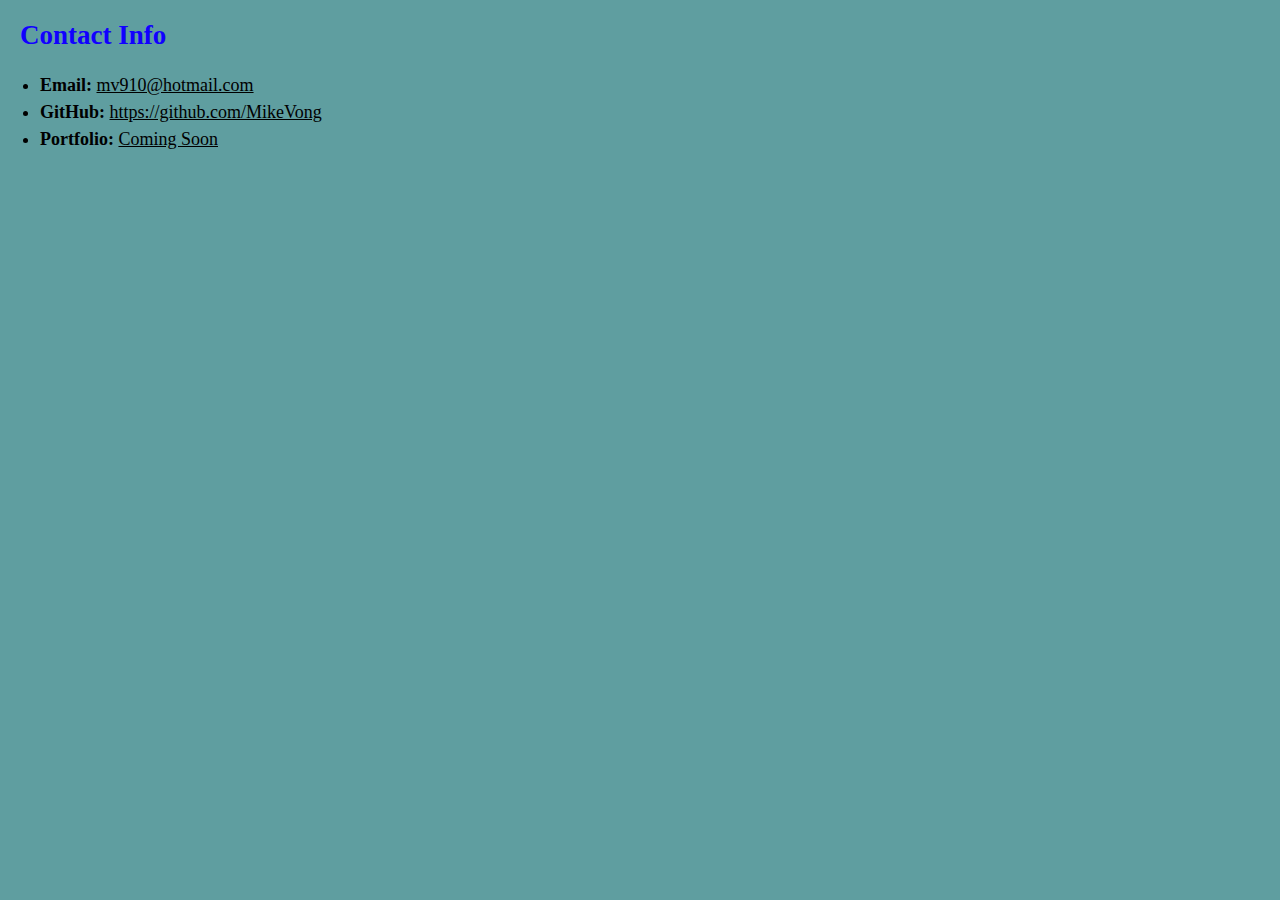
==== contact.html @ 28399b9b "created about.html,about.html,contact.html,and style.css" ====
<html>
<head>
    <title>Contact</title>
    <meta charset="UTF-8">
    <link rel="stylesheet" type="text/css" href="assets/css/style.css">
</head>
<section id="contact-info">
    <h2>Contact Info</h2>
    <ul>
        <li><strong>Email:</strong>  <a href="#">mv910@hotmail.com</a></li>
        <li><strong>GitHub:</strong>  <a href="https://github.com/MikeVong">https://github.com/MikeVong</a></li>
        <li><strong>Portfolio:</strong>  <a href="#">Coming Soon</a></li>
    </ul>
</section> 
</html>
---- assets/css/style.css ----
body {
    background-color: cadetblue;
    padding: 0;
    margin: 0;
    font-family: Georgia, 'Times New Roman', Times, serif;
    font-size: 18px;
    line-height: 150%;
    color: black;
}
header {
    background:darkorange;
    }
        h1 {
            padding: 20px 0 0 0;
            margin: 0;
            margin-bottom: 20px;
            font-size: 28px;
            color: #eee;
            text-align: center;   
        }
        h2 {
            margin-left: 20px;
            color: rgb(17, 0, 255);
        }
        a {
            color: #000;
        }
        .container {
            width: 100%;
            margin-bottom: 0, auto;
            margin-right: 10%,auto;
        }
        .bio{
            margin-left: 3%;
            text-align: justify;

        }
        #main-bio,
        #contact-info,
        #bio-image {
            float: left;
        }
        #bio-image {
            margin-right: 20px;
            margin-left: 20px;

        }
        #main-bio {
            width: 60%;
            text-align: center;
        }
        #contact-info {
            float: center; 
        }
        .nav {
            text-align: right;
        }
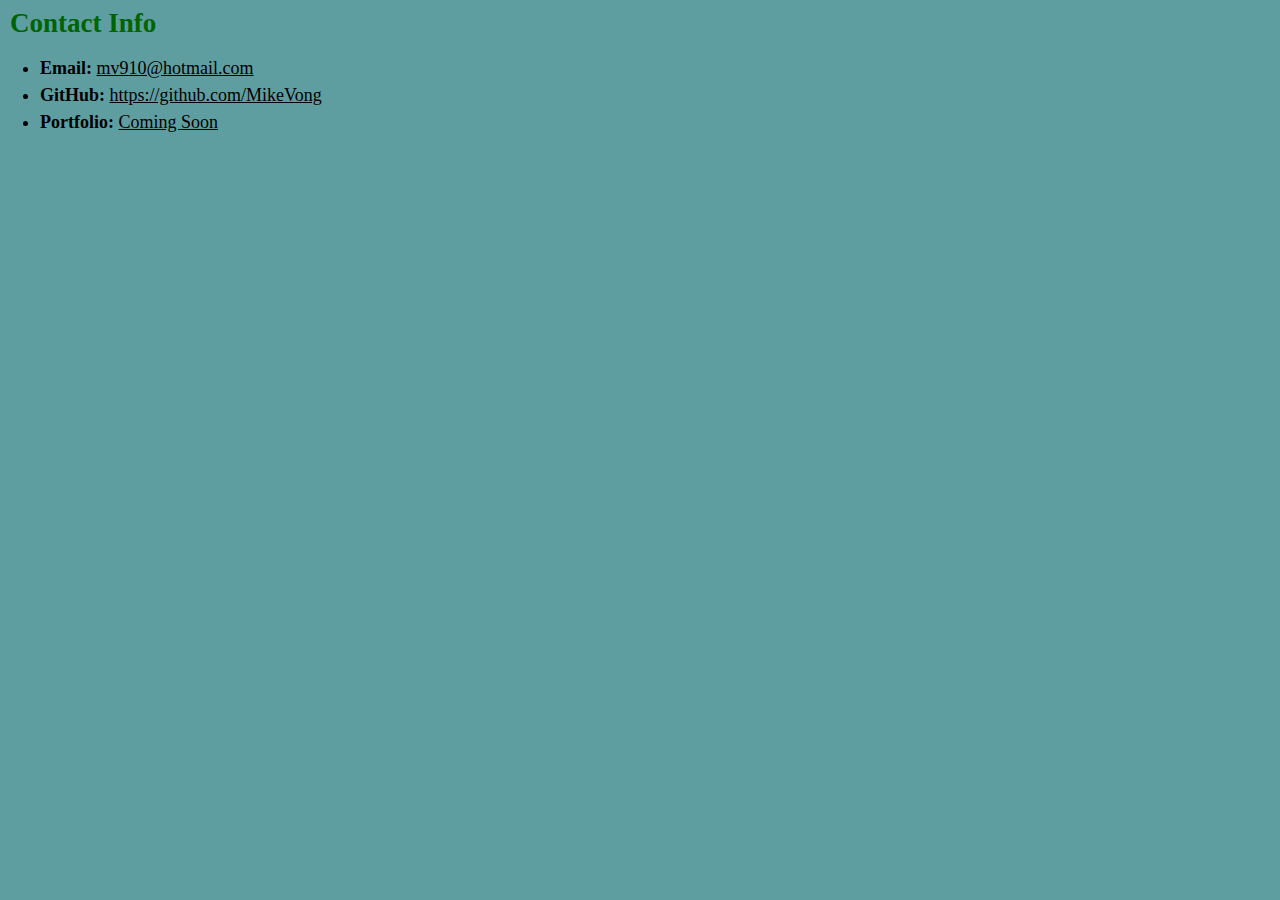
==== commit 21a6f6df: "update colors" ====
--- a/contact.html
+++ b/contact.html
@@ -4,7 +4,7 @@
     <meta charset="UTF-8">
     <link rel="stylesheet" type="text/css" href="assets/css/style.css">
 </head>
-<section id="contact-info">
+<section class="contact-info">
     <h2>Contact Info</h2>
     <ul>
         <li><strong>Email:</strong>  <a href="#">mv910@hotmail.com</a></li>
--- a/assets/css/style.css
+++ b/assets/css/style.css
@@ -8,50 +8,57 @@
     color: black;
 }
 header {
-    background:darkorange;
+    background-color:whitesmoke;
     }
         h1 {
-            padding: 20px 0 0 0;
+            padding: 2%;
             margin: 0;
-            margin-bottom: 20px;
+            margin-bottom: 60px;
             font-size: 28px;
             color: #eee;
-            text-align: center;   
+            text-align: left;
+            background-color: darkorange;  
+            float: left;
         }
         h2 {
-            margin-left: 20px;
-            color: rgb(17, 0, 255);
+            color: darkgreen;
+            text-align: left;
+            margin: 10px;
         }
         a {
             color: #000;
         }
-        .container {
-            width: 100%;
-            margin-bottom: 0, auto;
-            margin-right: 10%,auto;
+
+        .bio{
+            margin-left: 1%;
+            margin-right: 5%;
+            text-align: justify;
+            
+            
         }
-        .bio{
-            margin-left: 3%;
-            text-align: justify;
+        #bio-image {
+            float: left;
+            margin-right: 3%;
+            margin-top: 1%;
+        
 
         }
-        #main-bio,
-        #contact-info,
-        #bio-image {
-            float: left;
+        #main-bio{
+            
+            background-color: lightgrey;
+            width: 600px;
+            border: 15px solid whitesmoke;
+            padding: 50px;
+            margin: 20px;
         }
-        #bio-image {
-            margin-right: 20px;
-            margin-left: 20px;
-
-        }
-        #main-bio {
-            width: 60%;
-            text-align: center;
-        }
-        #contact-info {
-            float: center; 
+        #contact-info{
+            background-color: lightgrey;
+            width: 600px;
+            border: 15px solid whitesmoke;
+            padding: 50px;
+            margin: 20px;
         }
         .nav {
             text-align: right;
+            padding: 2%;
         }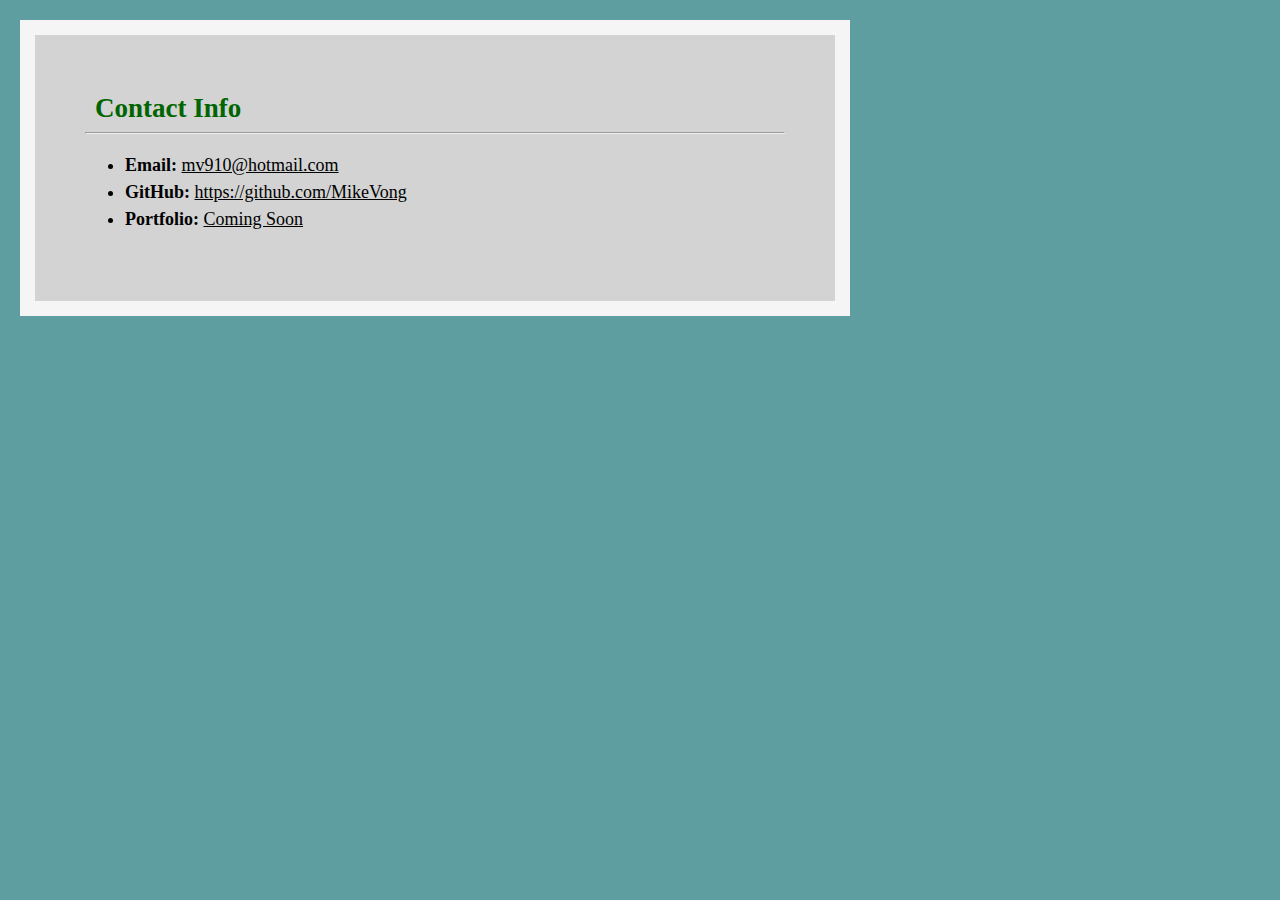
==== commit a6a554b8: "update format" ====
--- a/contact.html
+++ b/contact.html
@@ -4,12 +4,21 @@
     <meta charset="UTF-8">
     <link rel="stylesheet" type="text/css" href="assets/css/style.css">
 </head>
-<section class="contact-info">
-    <h2>Contact Info</h2>
-    <ul>
-        <li><strong>Email:</strong>  <a href="#">mv910@hotmail.com</a></li>
-        <li><strong>GitHub:</strong>  <a href="https://github.com/MikeVong">https://github.com/MikeVong</a></li>
-        <li><strong>Portfolio:</strong>  <a href="#">Coming Soon</a></li>
-    </ul>
-</section> 
+<div class="container">
+    <section id="main-bio">
+
+        <h2>Contact Info</h2>
+        <hr>
+        
+        <p class="bio" >
+            <ul>
+                <li><strong>Email:</strong>  <a href="#">mv910@hotmail.com</a></li>
+                <li><strong>GitHub:</strong>  <a href="https://github.com/MikeVong">https://github.com/MikeVong</a></li>
+                <li><strong>Portfolio:</strong>  <a href="#">Coming Soon</a></li>
+            </ul>
+        </p>
+    
+    </section>
+    
+</div>
 </html>--- a/assets/css/style.css
+++ b/assets/css/style.css
@@ -25,40 +25,34 @@
             text-align: left;
             margin: 10px;
         }
-        a {
-            color: #000;
-        }
+        /* unvisited link */
+        a:link {
+        color:black;
+        } 
+        /* mouse over link */
+        a:hover {
+        color: hotpink;
+         }
 
         .bio{
             margin-left: 1%;
             margin-right: 5%;
             text-align: justify;
-            
-            
-        }
+            }
         #bio-image {
             float: left;
             margin-right: 3%;
             margin-top: 1%;
-        
-
-        }
+            }
         #main-bio{
             
             background-color: lightgrey;
-            width: 600px;
+            width: 700px;
             border: 15px solid whitesmoke;
             padding: 50px;
             margin: 20px;
-        }
-        #contact-info{
-            background-color: lightgrey;
-            width: 600px;
-            border: 15px solid whitesmoke;
-            padding: 50px;
-            margin: 20px;
-        }
+            }
         .nav {
             text-align: right;
             padding: 2%;
-        }+            }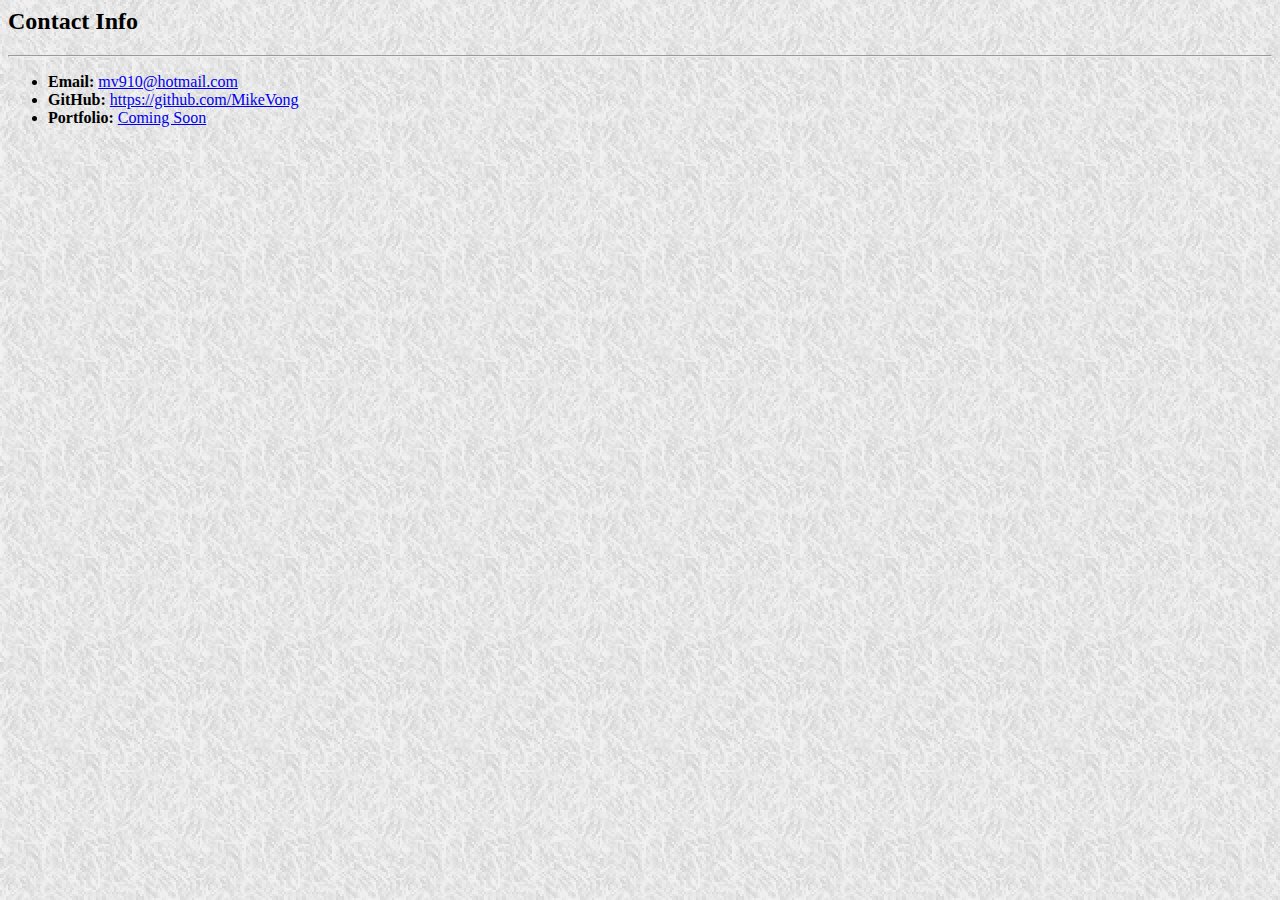
==== commit f07fc5ec: "background added" ====
--- a/contact.html
+++ b/contact.html
@@ -2,14 +2,18 @@
 <head>
     <title>Contact</title>
     <meta charset="UTF-8">
-    <link rel="stylesheet" type="text/css" href="assets/css/style.css">
+
+<style>
+body {
+    background-image: url("assets/images/grey.png");
+    
+    }
+    </style>
 </head>
-<div class="container">
-    <section id="main-bio">
-
+<body>
+    
         <h2>Contact Info</h2>
         <hr>
-        
         <p class="bio" >
             <ul>
                 <li><strong>Email:</strong>  <a href="#">mv910@hotmail.com</a></li>
@@ -18,7 +22,7 @@
             </ul>
         </p>
     
-    </section>
     
-</div>
+    
+</body>
 </html>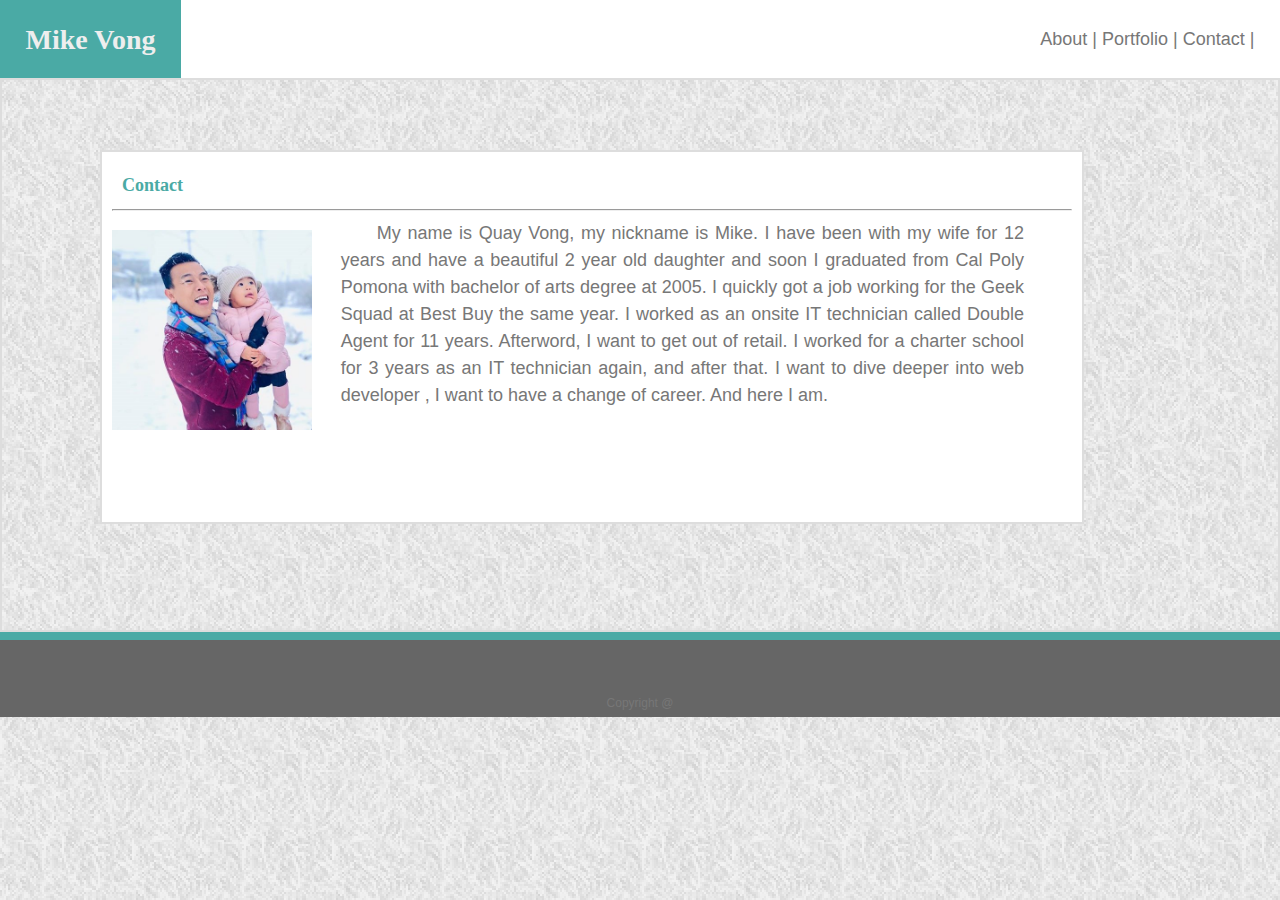
==== commit 5a977d1c: "added portfolio.html and contact.html" ====
--- a/contact.html
+++ b/contact.html
@@ -1,28 +1,47 @@
+<!DOCTYPE html>
 <html>
-<head>
-    <title>Contact</title>
-    <meta charset="UTF-8">
-
-<style>
-body {
-    background-image: url("assets/images/grey.png");
-    
-    }
-    </style>
-</head>
+    <head>
+        <title>Mike Vong</title>
+        <meta charset="UTF-8">
+        <link rel="stylesheet" type="text/css" href="assets/css/reset.css">
+        <link rel="stylesheet" type="text/css" href="assets/css/style.css">
+        <link rel="stylesheet" type="text/css" href="assets/css/style2.css">
+      </head>
 <body>
     
-        <h2>Contact Info</h2>
+    <header> 
+        <h1>Mike Vong</h1>
+        <nav class="nav">
+            <ul>
+            <li><a href="index.html">About</a> |</li>
+            <li><a href="portfolio.html">Portfolio</a> |</li>
+            <li><a href="contact.html">Contact</a> |</li>
+            </ul>
+        </nav>
+    </header>
+    
+<div class="main">
+   
+    <section id="main-bio">
+
+        <h2>Contact</h2>
         <hr>
+        <img id="bio-image" src="assets/images/me_square.jpg" alt="Mike Vong" width="200" height="200">
         <p class="bio" >
-            <ul>
-                <li><strong>Email:</strong>  <a href="#">mv910@hotmail.com</a></li>
-                <li><strong>GitHub:</strong>  <a href="https://github.com/MikeVong">https://github.com/MikeVong</a></li>
-                <li><strong>Portfolio:</strong>  <a href="#">Coming Soon</a></li>
-            </ul>
+        &ensp;&ensp;&ensp;&ensp;My name is Quay Vong, my nickname is Mike.
+        I have been with my wife for 12 years and have a beautiful 2 year old daughter and soon 
+        I graduated from Cal Poly Pomona with bachelor of arts degree at 2005. 
+        I quickly got a job working for the Geek Squad at Best Buy the same year. 
+        I worked as an onsite IT technician called Double Agent for 11 years. 
+        Afterword, I want to get out of retail. 
+        I worked for a charter school for 3 years as an IT technician again, and after that. 
+        I want to dive deeper into web developer , I want to have a change of career. 
+        And here I am.
         </p>
     
+    </section>
     
-    
+</div>
+<footer>Copyright @</footer>
 </body>
-</html>+</html> --- a/assets/css/style.css
+++ b/assets/css/style.css
@@ -0,0 +1,68 @@
+h1 {
+            padding: 2%;
+            margin: 0;
+            font-size: 28px;
+            color: #eee;
+            text-align: left;
+            background-color: #4aaaa5;  
+            float: left;
+            font-family: Georgia, 'Times New Roman', Times, serif;
+            font-weight: bold;
+            
+        }
+h2 {
+            color: #4aaaa5;
+            text-align: left;
+            margin: 10px;
+            font-family: Georgia, 'Times New Roman', Times, serif;
+            font-weight: bold;
+            
+        }
+        /* unvisited link */
+a:link {
+        color: #777777;
+        } 
+        /* mouse over link */
+a:hover {
+        color: #4aaaa5;
+         }
+
+.bio{
+            margin-left: 1%;
+            margin-right: 5%;
+            text-align: justify;
+            }
+#bio-image {
+            float: left;
+            margin-right: 3%;
+            margin-top: 1%;
+            }
+#main-bio{
+            
+            width: 960px;
+            position: fixed;
+            top: 150px;
+            bottom: 20px;
+            left: 100px;
+            right: 20px;
+            height: 350px;
+            border-style: solid;
+            border-width: 2px;
+            border-color: #dddddd;
+            background-color: #ffffff;
+            padding: 10px;
+            
+            }
+.nav {
+            text-align: right;
+            padding: 2%;
+    }
+.main {
+    height: 550px;
+    border-style: solid;
+    border-width: 2px;
+    border-color: #dddddd;
+    
+    
+    
+}--- a/assets/css/style2.css
+++ b/assets/css/style2.css
@@ -0,0 +1,50 @@
+header {
+    background-color: #ffffff;
+    border-color: #cccccc;
+    }
+body {   
+    font-family: Arial, Helvetica, sans-serif;
+    font-size: 18px;
+    line-height: 150%;
+    background-color: gray;
+    background-image: url(../images/grey.png);
+    color:#777777;
+    }
+
+footer {
+    border-top: 8px solid #4aaaa5;
+    text-align: center;
+    font-size: 12px;
+    background-color: #666666;
+    padding-top: 50px;  
+    }
+
+ul li{
+    list-style: none;
+    display: inline-block;
+
+}
+ul li a{
+    text-decoration: none;
+    
+}
+div.gallery {
+    margin: 5px;
+    border: 1px solid #ccc;
+    float: left;
+    width: 180px;
+  }
+  
+  div.gallery:hover {
+    border: 1px solid #777;
+  }
+  
+  div.gallery img {
+    width: 100%;
+    height: auto;
+  }
+  
+  div.desc {
+    padding: 15px;
+    text-align: center;
+  }
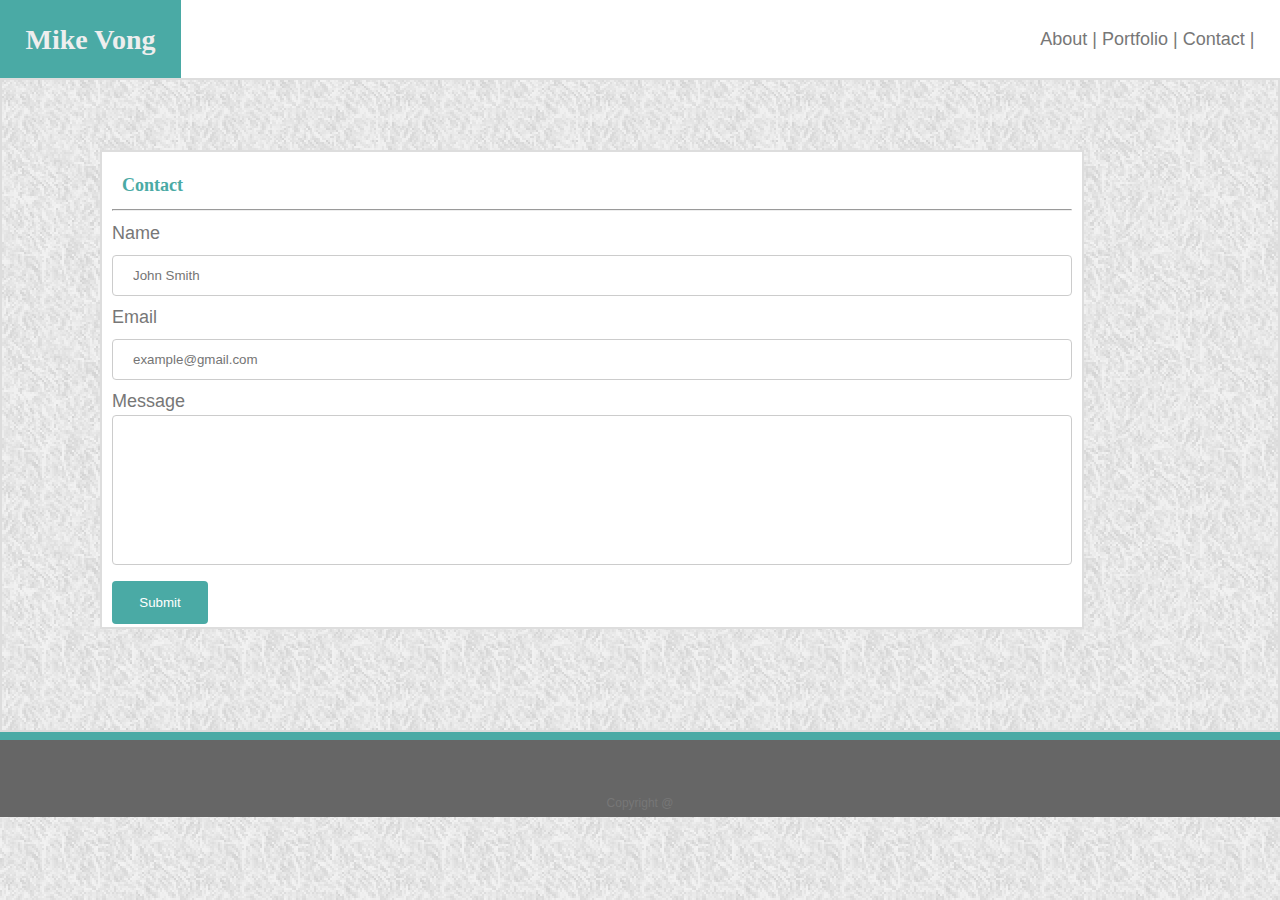
==== commit b6190836: "added contact form" ====
--- a/contact.html
+++ b/contact.html
@@ -26,17 +26,25 @@
 
         <h2>Contact</h2>
         <hr>
-        <img id="bio-image" src="assets/images/me_square.jpg" alt="Mike Vong" width="200" height="200">
+        
         <p class="bio" >
-        &ensp;&ensp;&ensp;&ensp;My name is Quay Vong, my nickname is Mike.
-        I have been with my wife for 12 years and have a beautiful 2 year old daughter and soon 
-        I graduated from Cal Poly Pomona with bachelor of arts degree at 2005. 
-        I quickly got a job working for the Geek Squad at Best Buy the same year. 
-        I worked as an onsite IT technician called Double Agent for 11 years. 
-        Afterword, I want to get out of retail. 
-        I worked for a charter school for 3 years as an IT technician again, and after that. 
-        I want to dive deeper into web developer , I want to have a change of career. 
-        And here I am.
+            
+            <div>
+              <form action="#">
+                <label for="Name">Name</label>
+                <input type="text" id="Name" name="Name" placeholder="John Smith">
+            
+                <label for="Email">Email</label>
+                <input type="text" id="Email" name="Email" placeholder="example@gmail.com">
+            
+                <label for="Message">Message</label>
+                    <form>
+                        <textarea></textarea>
+                      </form>
+              
+                <input type="submit" value="Submit">
+              </form>
+            </div>
         </p>
     
     </section>
--- a/assets/css/style.css
+++ b/assets/css/style.css
@@ -25,7 +25,10 @@
         /* mouse over link */
 a:hover {
         color: #4aaaa5;
-         }
+        }
+a:visited {
+        color: #777777;
+        }
 
 .bio{
             margin-left: 1%;
@@ -45,7 +48,7 @@
             bottom: 20px;
             left: 100px;
             right: 20px;
-            height: 350px;
+            height: 455px;
             border-style: solid;
             border-width: 2px;
             border-color: #dddddd;
@@ -58,7 +61,7 @@
             padding: 2%;
     }
 .main {
-    height: 550px;
+    height: 650px;
     border-style: solid;
     border-width: 2px;
     border-color: #dddddd;
--- a/assets/css/style2.css
+++ b/assets/css/style2.css
@@ -48,3 +48,33 @@
     padding: 15px;
     text-align: center;
   }
+  input[type=text], select {
+    width: 100%;
+    padding: 12px 20px;
+    margin: 8px 0;
+    display: inline-block;
+    border: 1px solid #ccc;
+    border-radius: 4px;
+    box-sizing: border-box;
+  }
+  
+  input[type=submit] {
+    width: 10%;
+    background-color: #4aaaa5;
+    color: white;
+    padding: 14px 20px;
+    margin: 8px 0;
+    border: none;
+    border-radius: 4px;
+    cursor: pointer;
+  }
+  textarea {
+    width: 100%;
+    height: 150px;
+    padding: 12px 20px;
+    box-sizing: border-box;
+    border: 1px solid #ccc;
+    border-radius: 4px;
+    font-size: 16px;
+    resize: none;
+  }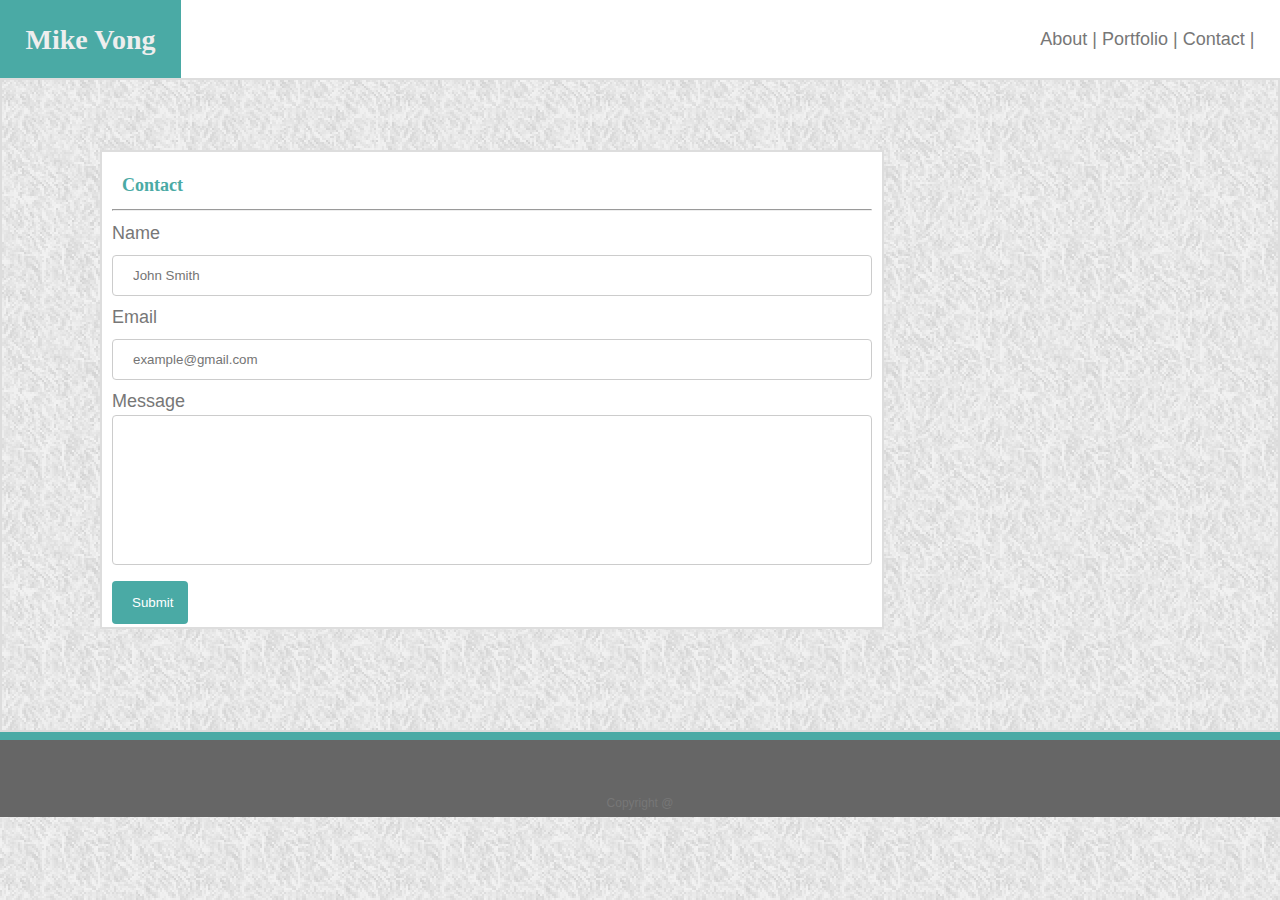
==== commit 0be76184: "add images for portfolio" ====
--- a/contact.html
+++ b/contact.html
@@ -22,13 +22,11 @@
     
 <div class="main">
    
-    <section id="main-bio">
+    <section class="main-bio" id="contact">
 
         <h2>Contact</h2>
         <hr>
-        
         <p class="bio" >
-            
             <div>
               <form action="#">
                 <label for="Name">Name</label>
--- a/assets/css/style.css
+++ b/assets/css/style.css
@@ -1,13 +1,13 @@
 h1 {
-            padding: 2%;
-            margin: 0;
-            font-size: 28px;
-            color: #eee;
-            text-align: left;
-            background-color: #4aaaa5;  
-            float: left;
-            font-family: Georgia, 'Times New Roman', Times, serif;
-            font-weight: bold;
+        padding: 2%;
+        margin: 0;
+        font-size: 28px;
+        color: #eee;
+        text-align: left;
+        background-color: #4aaaa5;  
+        float: left;
+        font-family: Georgia, 'Times New Roman', Times, serif;
+        font-weight: bold;
             
         }
 h2 {
@@ -40,22 +40,38 @@
             margin-right: 3%;
             margin-top: 1%;
             }
-#main-bio{
+.main-bio{
             
-            width: 960px;
+            
             position: fixed;
             top: 150px;
             bottom: 20px;
             left: 100px;
             right: 20px;
-            height: 455px;
+            
             border-style: solid;
             border-width: 2px;
             border-color: #dddddd;
             background-color: #ffffff;
             padding: 10px;
+            }
+#about {
+        height: 355px;
+        width: 960px;
+}
+#contact {
             
-            }
+            height: 455px;
+            width: 760px;
+            
+        }
+#portfolio{
+            
+            height: 505px;
+            width: 760px;
+            
+        
+}
 .nav {
             text-align: right;
             padding: 2%;
@@ -65,7 +81,11 @@
     border-style: solid;
     border-width: 2px;
     border-color: #dddddd;
-    
-    
-    
-}+         }
+.clear {
+        clear: both;
+        }
+table {
+        border-collapse: collapse;
+        
+        }--- a/assets/css/style2.css
+++ b/assets/css/style2.css
@@ -28,25 +28,33 @@
     text-decoration: none;
     
 }
-div.gallery {
+.gallery {
     margin: 5px;
-    border: 1px solid #ccc;
-    float: left;
-    width: 180px;
+    width: 200px;
+    position: relative;
+    
   }
   
-  div.gallery:hover {
+.gallery:hover {
     border: 1px solid #777;
   }
   
-  div.gallery img {
-    width: 100%;
-    height: auto;
+.gallery img {
+    width: 200px;
+    height: 200px;
   }
   
-  div.desc {
-    padding: 15px;
-    text-align: center;
+h3 {
+  background-color: #4aaaa5;
+  color: #ffffff;
+  position: absolute;
+  
+  bottom: 30px;
+  width: 100%;
+  
+
+  
+
   }
   input[type=text], select {
     width: 100%;
